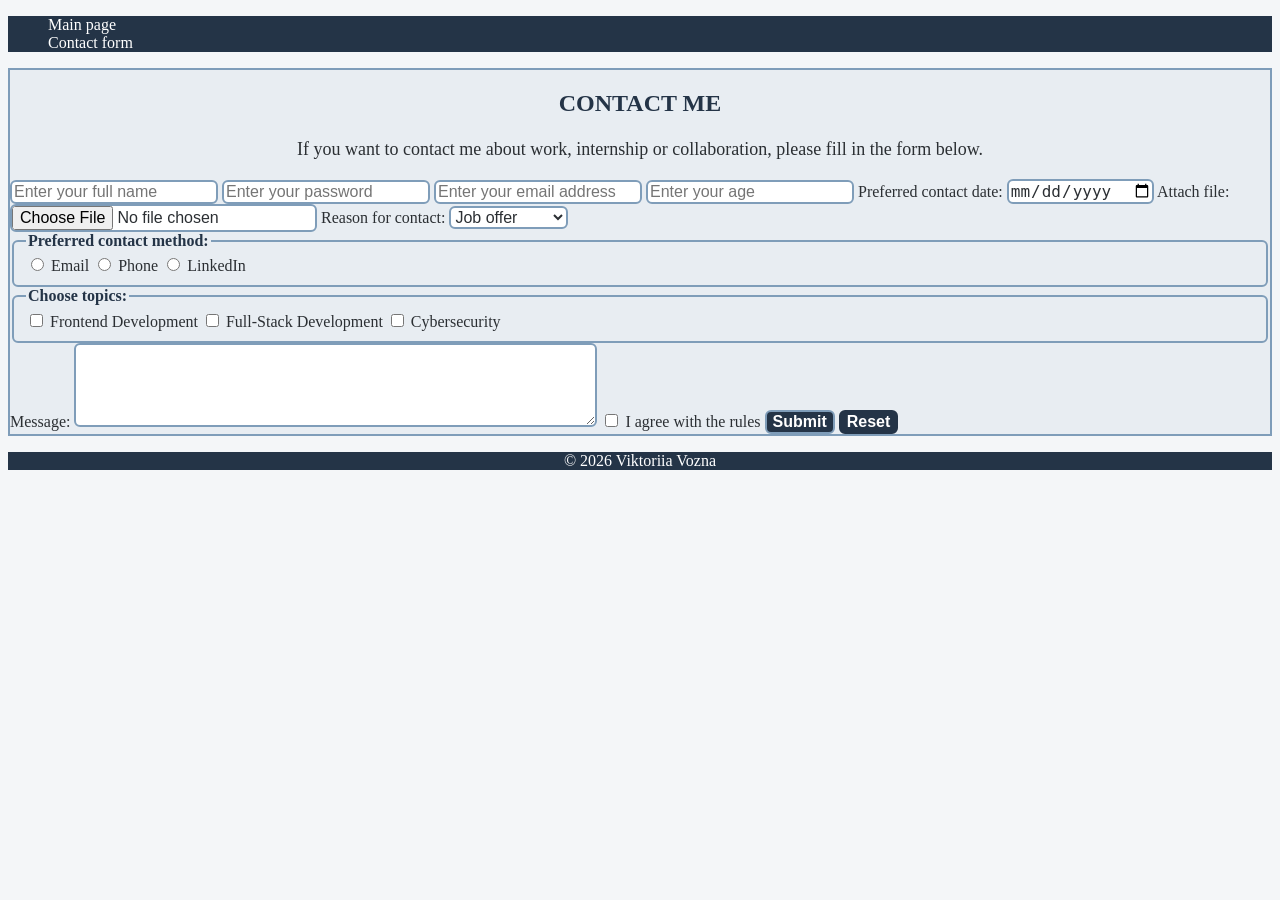
==== pages/form.html @ c9d18f3e "Initial commit" ====
<!doctype html>
<html lang="en">
  <head>
    <meta charset="UTF-8" />
    <meta name="viewport" content="width=device-width, initial-scale=1.0" />
    <title>Contact Form</title>
    <link rel="stylesheet" href="../styles/styles.css" />
  </head>

  <body>
    <header>
      <nav>
        <ul>
          <li>
            <a href="../index.html">Main page</a>
          </li>
          <li>
            <a href="#contact-form">Contact form</a>
          </li>
        </ul>
      </nav>
    </header>

    <main>
      <section id="contact-form">
        <h1 class="form-title">Contact Me</h1>

        <p class="form-text">
          If you want to contact me about work, internship or collaboration,
          please fill in the form below.
        </p>

        <form>
          <input
            class="form-element"
            type="text"
            name="name"
            placeholder="Enter your full name"
          />

          <input
            class="form-element"
            type="password"
            name="password"
            placeholder="Enter your password"
          />

          <input
            class="form-element"
            type="email"
            name="email"
            placeholder="Enter your email address"
          />

          <input
            class="form-element"
            type="number"
            name="age"
            placeholder="Enter your age"
          />

          <label>
            Preferred contact date:
            <input class="form-element" type="date" name="date" />
          </label>

          <label>
            Attach file:
            <input class="form-element" type="file" name="file" />
          </label>

          <label>
            Reason for contact:
            <select class="form-element" name="reason">
              <option value="job">Job offer</option>
              <option value="internship">Internship</option>
              <option value="project">Project</option>
              <option value="collaboration">Collaboration</option>
              <option value="other">Other</option>
            </select>
          </label>

          <fieldset class="form-element">
            <legend>Preferred contact method:</legend>

            <label>
              <input type="radio" name="method" value="email" />
              Email
            </label>

            <label>
              <input type="radio" name="method" value="phone" />
              Phone
            </label>

            <label>
              <input type="radio" name="method" value="linkedin" />
              LinkedIn
            </label>
          </fieldset>

          <fieldset class="form-element">
            <legend>Choose topics:</legend>

            <label>
              <input type="checkbox" name="topic" value="frontend" />
              Frontend Development
            </label>

            <label>
              <input type="checkbox" name="topic" value="fullstack" />
              Full-Stack Development
            </label>

            <label>
              <input type="checkbox" name="topic" value="cybersecurity" />
              Cybersecurity
            </label>
          </fieldset>

          <label>
            Message:
            <textarea
              class="form-element"
              name="message"
              rows="4"
              cols="50"
            ></textarea>
          </label>

          <label>
            <input type="checkbox" name="agreement" value="agreed" />
            I agree with the rules
          </label>

          <button class="form-button" type="submit">Submit</button>
          <button class="form-button" type="reset">Reset</button>
        </form>
      </section>
    </main>

    <footer>
      <p>© 2026 Viktoriia Vozna</p>
    </footer>
  </body>
</html>
---- styles/styles.css ----
:root {
  --main-color: #243447;
  --accent-color: #7f9db9;
  --light-color: #f4f6f8;
  --section-color: #e8edf2;
  --text-color: #2b2f33;
  --white-color: #ffffff;
}

body {
  background-color: var(--light-color);
  color: var(--text-color);
}

a {
  color: var(--main-color);
  text-decoration: none;
}

header a,
footer a {
  color: var(--white-color);
}

a:hover,
a:focus {
  text-decoration: underline;
}

a:active {
  background-color: var(--accent-color);
}

ul {
  list-style: none;
}

header,
footer {
  background-color: var(--main-color);
}

footer {
  color: var(--white-color);
  text-align: center;
}

.hero {
  background-image: url('../images/background.jpeg');
  background-repeat: no-repeat;
  background-position: center;
  background-size: cover;
  color: var(--white-color);
  text-align: center;
  border: 4px solid var(--accent-color);
}

.hero > img {
  border: 4px solid var(--accent-color);
  border-radius: 10px;
}

.hero > h1,
.hero > .first-text {
  background-color: var(--main-color);
  color: var(--white-color);
}

.content-section,
#contact-form {
  background-color: var(--section-color);
  border: 2px solid var(--accent-color);
  color: var(--text-color);
}

h1,
h2,
.form-title {
  text-align: center;
  text-transform: uppercase;
}

h1 {
  color: var(--text-color);
}

h2,
h3,
.form-title {
  color: var(--main-color);
}

h2 {
  text-decoration: underline;
}

.content-section > h2::before {
  content: '★ ';
  color: var(--main-color);
}

.content-section > h2::after {
  content: ' ★';
  color: var(--main-color);
}

h2 + p {
  color: var(--text-color);
}

h3 ~ ul {
  background-color: var(--light-color);
}

.first-text {
  color: var(--text-color);
  font-size: 20px;
  font-weight: 700;
}

.second-text,
.form-text {
  font-size: 18px;
}

.second-text {
  line-height: calc(26 / 18);
}

.second-text::first-letter {
  color: var(--main-color);
  font-size: 150%;
}

.list {
  list-style-type: square;
  color: var(--text-color);
}

.list > li:first-child {
  font-weight: 700;
}

.list > li:last-child {
  border-bottom: 1px solid var(--accent-color);
}

.list > li:nth-child(2) {
  color: var(--main-color);
  font-style: italic;
}

address {
  color: var(--text-color);
}

address a {
  text-decoration: underline;
}

.form-text {
  color: var(--text-color);
  text-align: center;
  line-height: calc(24 / 18);
}

form {
  color: var(--text-color);
}

form input,
form select,
form textarea {
  background-color: var(--white-color);
  color: var(--text-color);
  border: 2px solid var(--accent-color);
  border-radius: 6px;
  font-size: 16px;
}

form input:focus,
form select:focus,
form textarea:focus {
  background-color: var(--light-color);
  outline: 2px solid var(--main-color);
}

.form-element,
fieldset {
  border: 2px solid var(--accent-color);
  border-radius: 6px;
}

legend {
  color: var(--main-color);
  font-weight: 700;
}

form button {
  background-color: var(--main-color);
  color: var(--white-color);
  border: 2px solid var(--accent-color);
  border-radius: 6px;
  font-size: 16px;
  font-weight: 700;
}

form button + button {
  border: 2px solid var(--main-color);
}

/* Цей селектор має найбільшу специфічність — (1, 1, 1). */
#contact-form button:hover {
  background-color: var(--section-color);
  color: var(--main-color);
  border: 2px solid var(--main-color);
}

form button:focus {
  outline: 2px solid var(--main-color);
}

form button:active {
  text-decoration: underline;
}
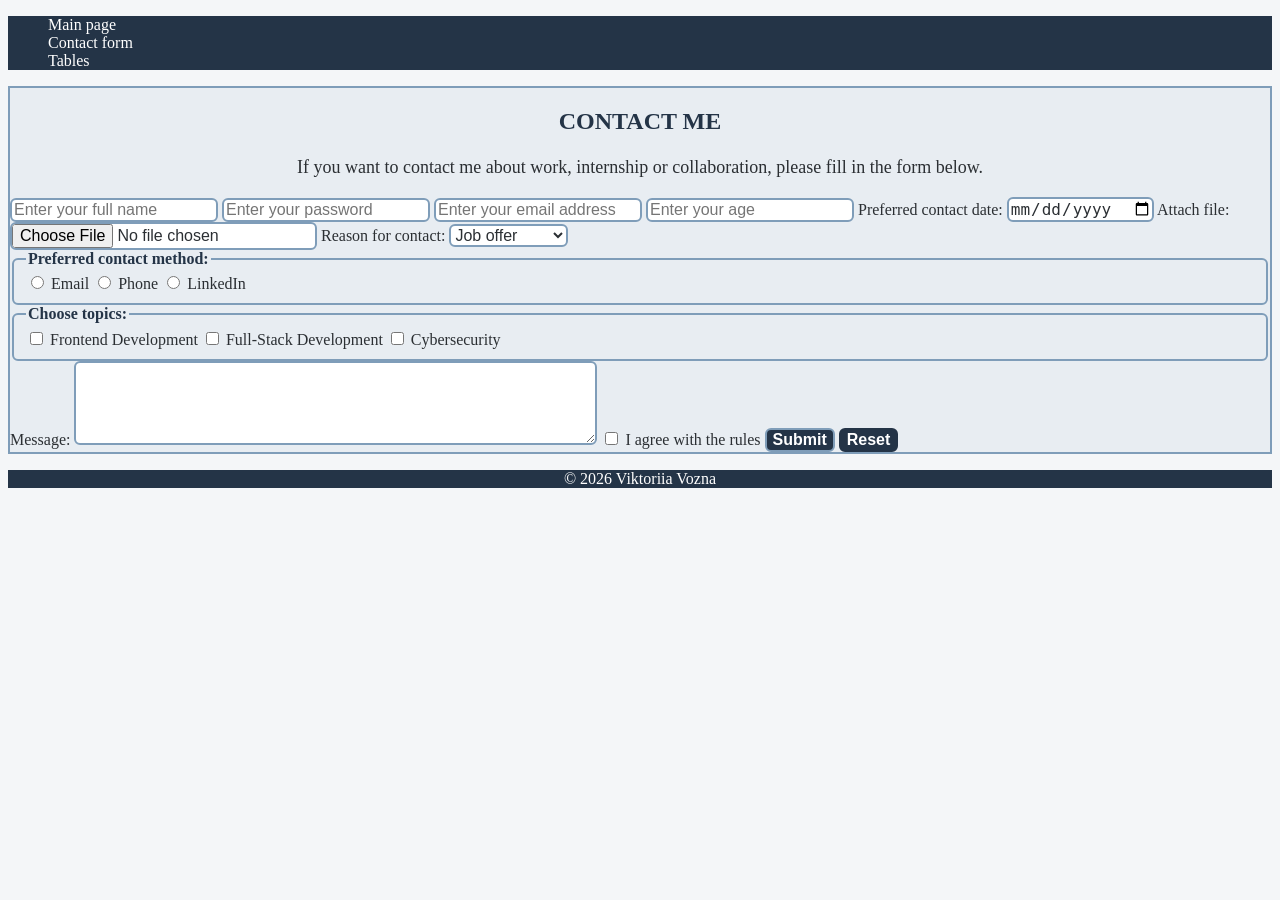
==== commit 528ebe88: "Add tables page and navigation links" ====
--- a/pages/form.html
+++ b/pages/form.html
@@ -17,6 +17,7 @@
           <li>
             <a href="#contact-form">Contact form</a>
           </li>
+          <li><a href="./tables.html">Tables</a></li>
         </ul>
       </nav>
     </header>
--- a/styles/styles.css
+++ b/styles/styles.css
@@ -223,3 +223,16 @@
 form button:active {
   text-decoration: underline;
 }
+
+table {
+  border-collapse: collapse;
+}
+
+th,
+td {
+  border: 1px solid var(--main-color);
+}
+
+th {
+  text-align: center;
+}
